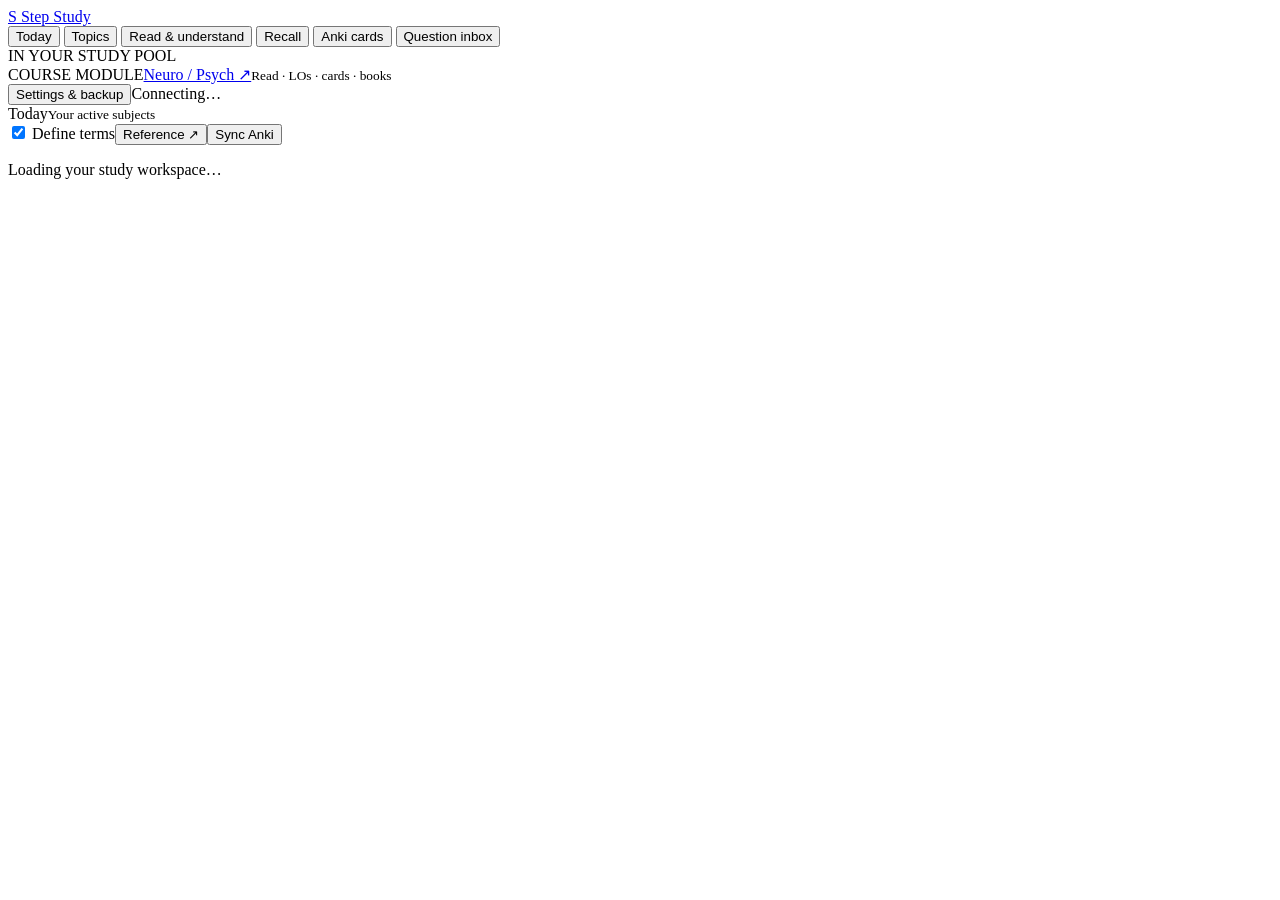
==== StepStudy/index.html @ 99bce209 "Add persistent Step Study workspace with on-demand definitions and Anki review" ====
<!doctype html>
<html lang="en">
<head>
  <meta charset="utf-8"><meta name="viewport" content="width=device-width,initial-scale=1">
  <meta name="step-token" content="__STEP_TOKEN__">
  <title>Step Study</title>
  <link rel="stylesheet" href="/step.css">
  <script src="/terms/term_cards.js" defer></script>
  <script src="/terms/selection_lookup.js" defer></script>
  <script src="/step.js" defer></script>
</head>
<body>
  <aside class="sidebar">
    <a class="brand" href="#today"><span>S</span> Step Study</a>
    <nav aria-label="Study workspace">
      <button data-view="today">Today <span id="queue-badge"></span></button>
      <button data-view="topics">Topics</button>
      <button data-view="read">Read &amp; understand</button>
      <button data-view="recall">Recall</button>
      <button data-view="cards">Anki cards</button>
      <button data-view="questions">Question inbox <span id="question-badge"></span></button>
    </nav>
    <div class="sidebar-label">IN YOUR STUDY POOL</div>
    <div id="active-topics" class="active-topics"></div>
    <div class="module-link"><span class="sidebar-label">COURSE MODULE</span><a href="http://localhost:8770/" target="_blank" rel="noopener">Neuro / Psych ↗</a><small>Read · LOs · cards · books</small></div>
    <div class="sidebar-bottom"><button id="settings-button">Settings &amp; backup</button><span id="save-status" role="status">Connecting…</span></div>
  </aside>
  <div class="app-body">
    <header class="topbar"><div><span id="view-label">Today</span><small id="scope-label">Your active subjects</small></div><div class="top-actions"><label><input id="automatic-terms" type="checkbox" checked> Define terms</label><button id="open-reference">Reference ↗</button><button id="sync-anki">Sync Anki</button></div></header>
    <div id="workspace" class="workspace">
      <main id="main-content" tabindex="-1"><p>Loading your study workspace…</p></main>
      <div id="splitter" class="splitter" role="separator" aria-label="Resize reading and reference panes" aria-orientation="vertical" tabindex="0"></div>
      <aside id="reference-pane" class="reference-pane" aria-label="Medical reference" hidden>
        <div class="reference-top"><div><button id="definition-back" aria-label="Previous definition">←</button><button id="definition-forward" aria-label="Next definition">→</button></div><button id="close-reference" aria-label="Close reference pane">×</button></div>
        <form id="definition-search"><label class="sr-only" for="definition-query">Find a medical term</label><input id="definition-query" type="search" maxlength="160" placeholder="Any medical term…" autocomplete="off"><button>Define</button></form>
        <div id="reference-content"><p class="muted">Select any word or phrase, then choose Define. You can also type a term here.</p></div>
      </aside>
    </div>
  </div>
  <div id="quick-definition" class="quick-definition" hidden></div>
  <div id="toast" class="toast" role="status" hidden></div>
</body>
</html>
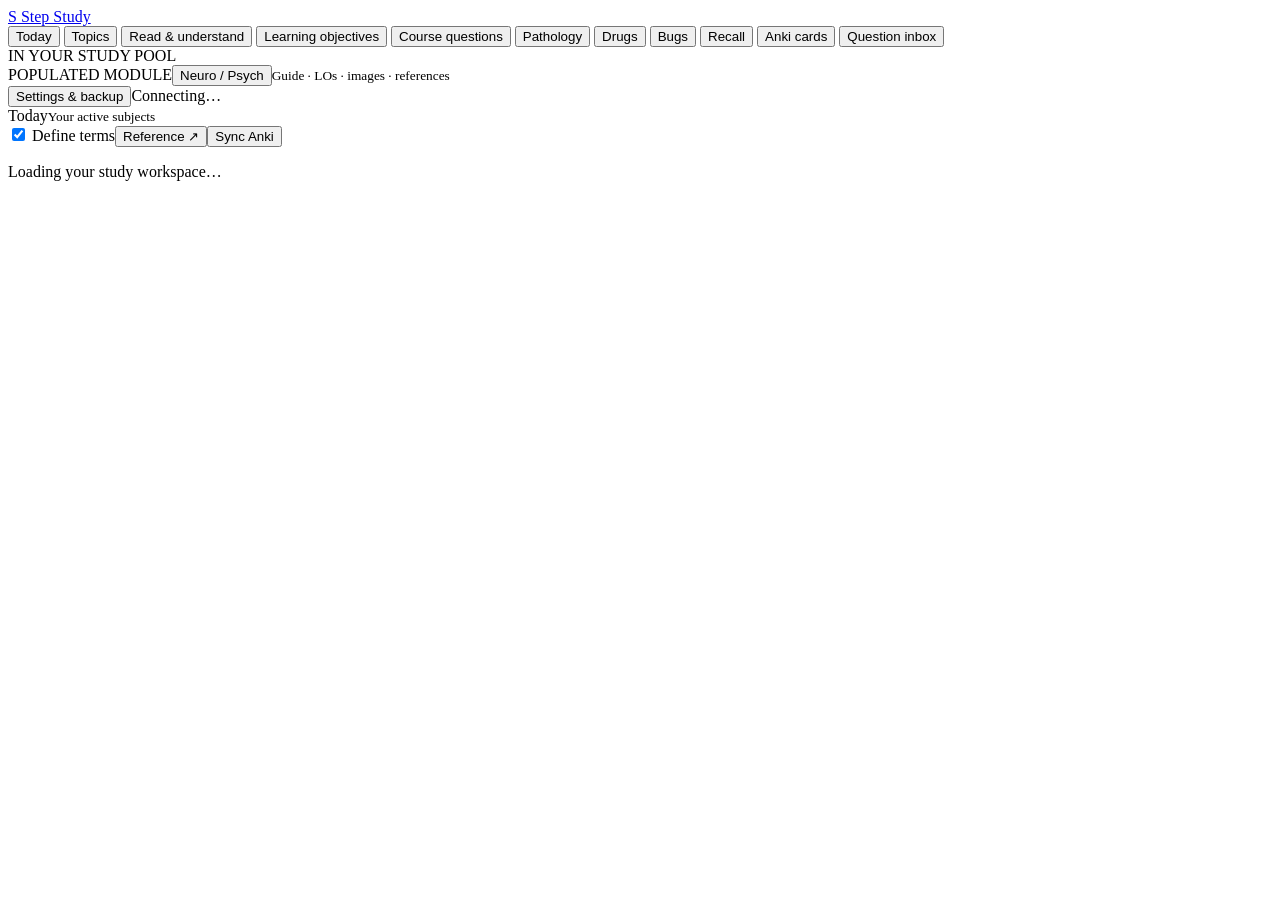
==== commit 8e77b1dd: "Integrate Neuro/Psych course reader into Step Study" ====
--- a/StepStudy/index.html
+++ b/StepStudy/index.html
@@ -16,19 +16,25 @@
       <button data-view="today">Today <span id="queue-badge"></span></button>
       <button data-view="topics">Topics</button>
       <button data-view="read">Read &amp; understand</button>
+      <button data-view="objectives">Learning objectives</button>
+      <button data-view="course-questions">Course questions</button>
+      <button data-view="pathology">Pathology</button>
+      <button data-view="drugs">Drugs</button>
+      <button data-view="bugs">Bugs</button>
       <button data-view="recall">Recall</button>
       <button data-view="cards">Anki cards</button>
       <button data-view="questions">Question inbox <span id="question-badge"></span></button>
     </nav>
     <div class="sidebar-label">IN YOUR STUDY POOL</div>
     <div id="active-topics" class="active-topics"></div>
-    <div class="module-link"><span class="sidebar-label">COURSE MODULE</span><a href="http://localhost:8770/" target="_blank" rel="noopener">Neuro / Psych ↗</a><small>Read · LOs · cards · books</small></div>
+    <div class="module-link"><span class="sidebar-label">POPULATED MODULE</span><button id="course-module-start">Neuro / Psych</button><small>Guide · LOs · images · references</small></div>
     <div class="sidebar-bottom"><button id="settings-button">Settings &amp; backup</button><span id="save-status" role="status">Connecting…</span></div>
   </aside>
   <div class="app-body">
     <header class="topbar"><div><span id="view-label">Today</span><small id="scope-label">Your active subjects</small></div><div class="top-actions"><label><input id="automatic-terms" type="checkbox" checked> Define terms</label><button id="open-reference">Reference ↗</button><button id="sync-anki">Sync Anki</button></div></header>
     <div id="workspace" class="workspace">
       <main id="main-content" tabindex="-1"><p>Loading your study workspace…</p></main>
+      <section id="course-host" class="course-host" aria-label="Neuro and Psychiatry study module" hidden></section>
       <div id="splitter" class="splitter" role="separator" aria-label="Resize reading and reference panes" aria-orientation="vertical" tabindex="0"></div>
       <aside id="reference-pane" class="reference-pane" aria-label="Medical reference" hidden>
         <div class="reference-top"><div><button id="definition-back" aria-label="Previous definition">←</button><button id="definition-forward" aria-label="Next definition">→</button></div><button id="close-reference" aria-label="Close reference pane">×</button></div>
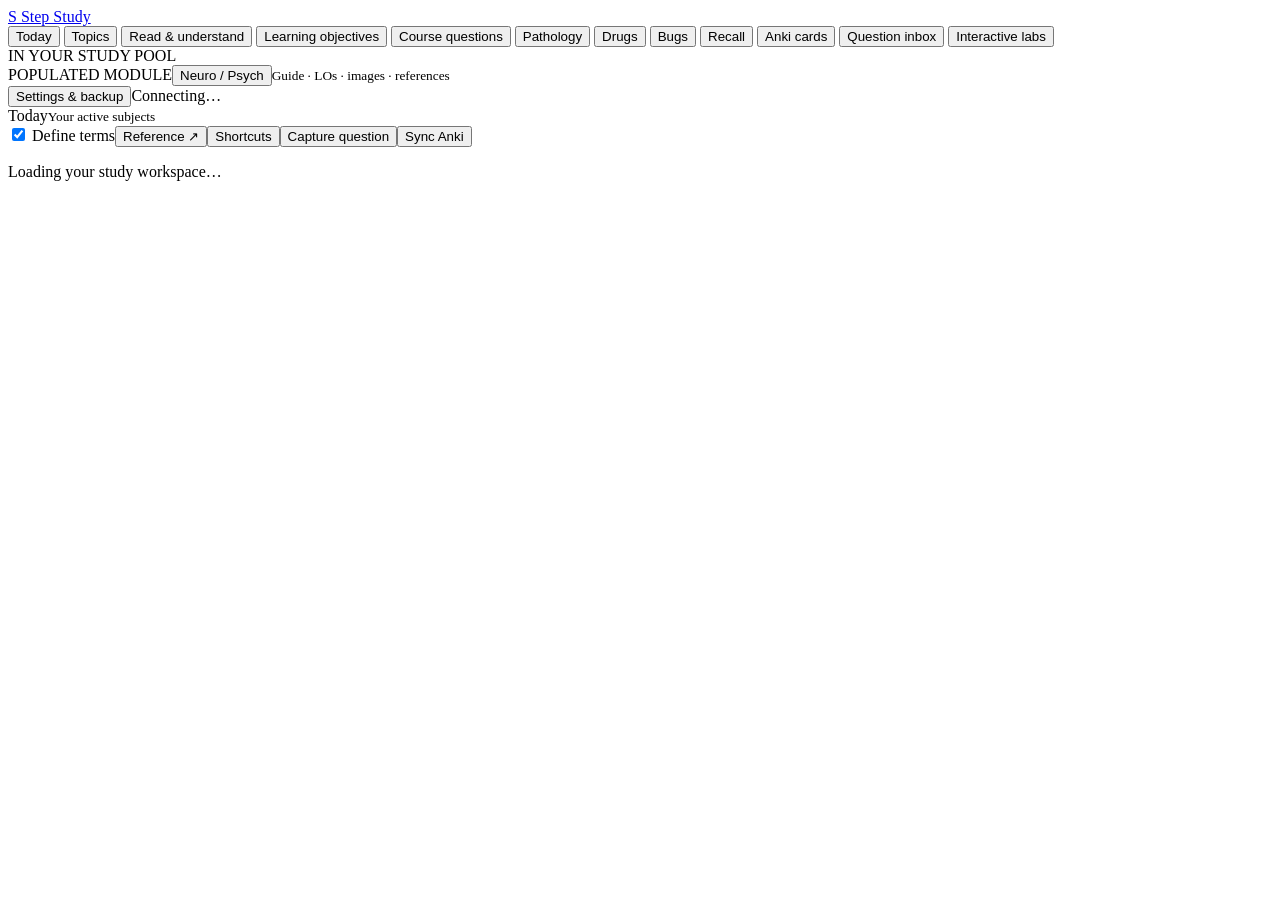
==== commit 35d51fb7: "Improve reference navigation, focused practice, and study intake tools" ====
--- a/StepStudy/index.html
+++ b/StepStudy/index.html
@@ -5,8 +5,11 @@
   <meta name="step-token" content="__STEP_TOKEN__">
   <title>Step Study</title>
   <link rel="stylesheet" href="/step.css">
+  <link rel="stylesheet" href="/workspace_tools.css">
   <script src="/terms/term_cards.js" defer></script>
   <script src="/terms/selection_lookup.js" defer></script>
+  <script src="/shortcuts.js" defer></script>
+  <script src="/workspace_tools.js" defer></script>
   <script src="/step.js" defer></script>
 </head>
 <body>
@@ -24,6 +27,7 @@
       <button data-view="recall">Recall</button>
       <button data-view="cards">Anki cards</button>
       <button data-view="questions">Question inbox <span id="question-badge"></span></button>
+      <button data-view="labs">Interactive labs</button>
     </nav>
     <div class="sidebar-label">IN YOUR STUDY POOL</div>
     <div id="active-topics" class="active-topics"></div>
@@ -31,7 +35,7 @@
     <div class="sidebar-bottom"><button id="settings-button">Settings &amp; backup</button><span id="save-status" role="status">Connecting…</span></div>
   </aside>
   <div class="app-body">
-    <header class="topbar"><div><span id="view-label">Today</span><small id="scope-label">Your active subjects</small></div><div class="top-actions"><label><input id="automatic-terms" type="checkbox" checked> Define terms</label><button id="open-reference">Reference ↗</button><button id="sync-anki">Sync Anki</button></div></header>
+    <header class="topbar"><div><span id="view-label">Today</span><small id="scope-label">Your active subjects</small></div><div class="top-actions"><label><input id="automatic-terms" type="checkbox" checked> Define terms</label><button id="open-reference">Reference ↗</button><button id="study-shortcuts" title="Study shortcuts · ?">Shortcuts</button><button id="capture-question" title="Capture a selected screenshot region · ⌘⇧2">Capture question</button><button id="sync-anki">Sync Anki</button></div></header>
     <div id="workspace" class="workspace">
       <main id="main-content" tabindex="-1"><p>Loading your study workspace…</p></main>
       <section id="course-host" class="course-host" aria-label="Neuro and Psychiatry study module" hidden></section>
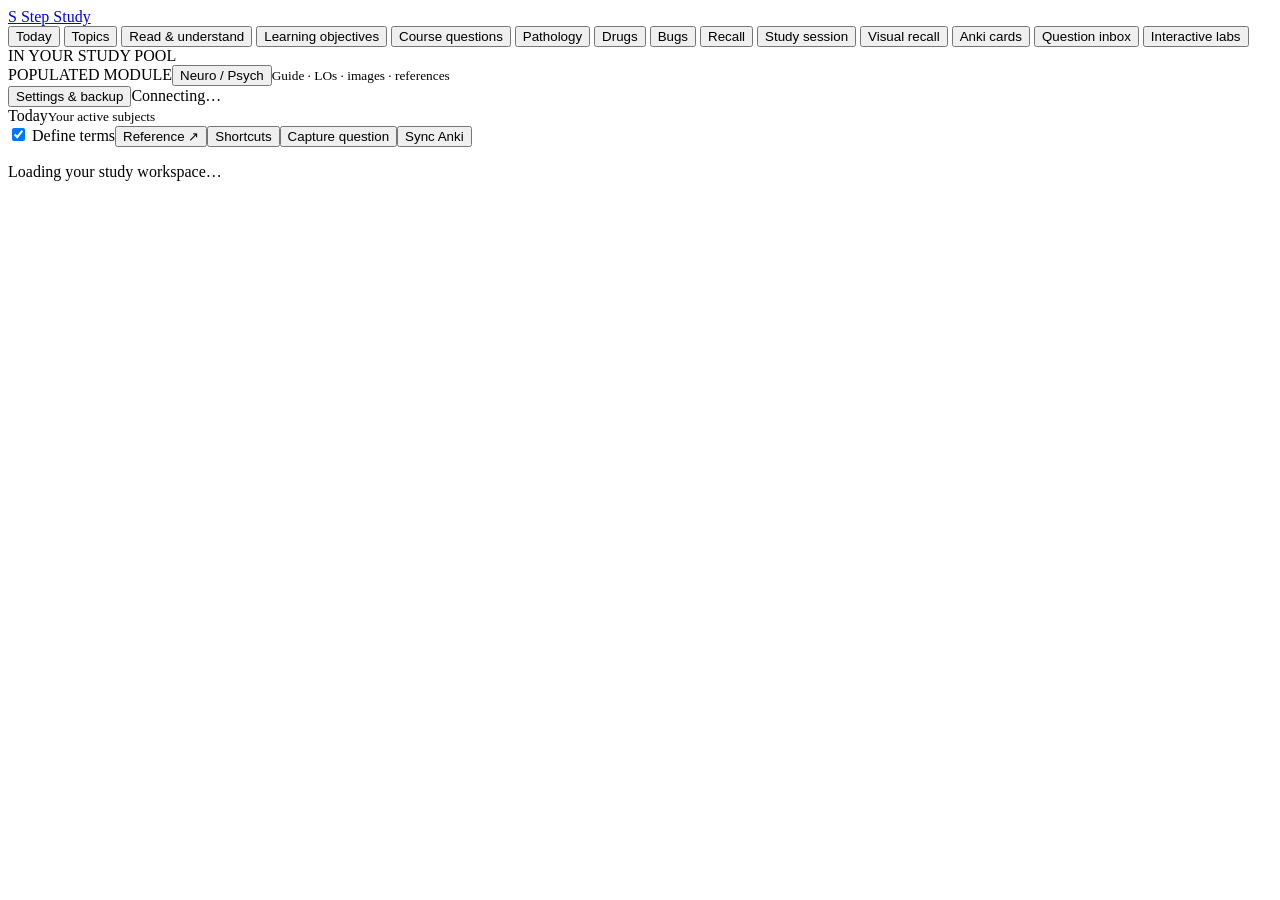
==== commit 86bd4ea7: "Add source-linked study sessions, question repair, and visual recall" ====
--- a/StepStudy/index.html
+++ b/StepStudy/index.html
@@ -10,6 +10,12 @@
   <script src="/terms/selection_lookup.js" defer></script>
   <script src="/shortcuts.js" defer></script>
   <script src="/workspace_tools.js" defer></script>
+  <link rel="stylesheet" href="/learning_flow.css">
+  <link rel="stylesheet" href="/repair_practice.css">
+  <link rel="stylesheet" href="/visual_practice.css">
+  <script src="/learning_flow.js" defer></script>
+  <script src="/repair_practice.js" defer></script>
+  <script src="/visual_practice.js" defer></script>
   <script src="/step.js" defer></script>
 </head>
 <body>
@@ -25,6 +31,8 @@
       <button data-view="drugs">Drugs</button>
       <button data-view="bugs">Bugs</button>
       <button data-view="recall">Recall</button>
+      <button data-view="session">Study session</button>
+      <button data-view="visual">Visual recall</button>
       <button data-view="cards">Anki cards</button>
       <button data-view="questions">Question inbox <span id="question-badge"></span></button>
       <button data-view="labs">Interactive labs</button>
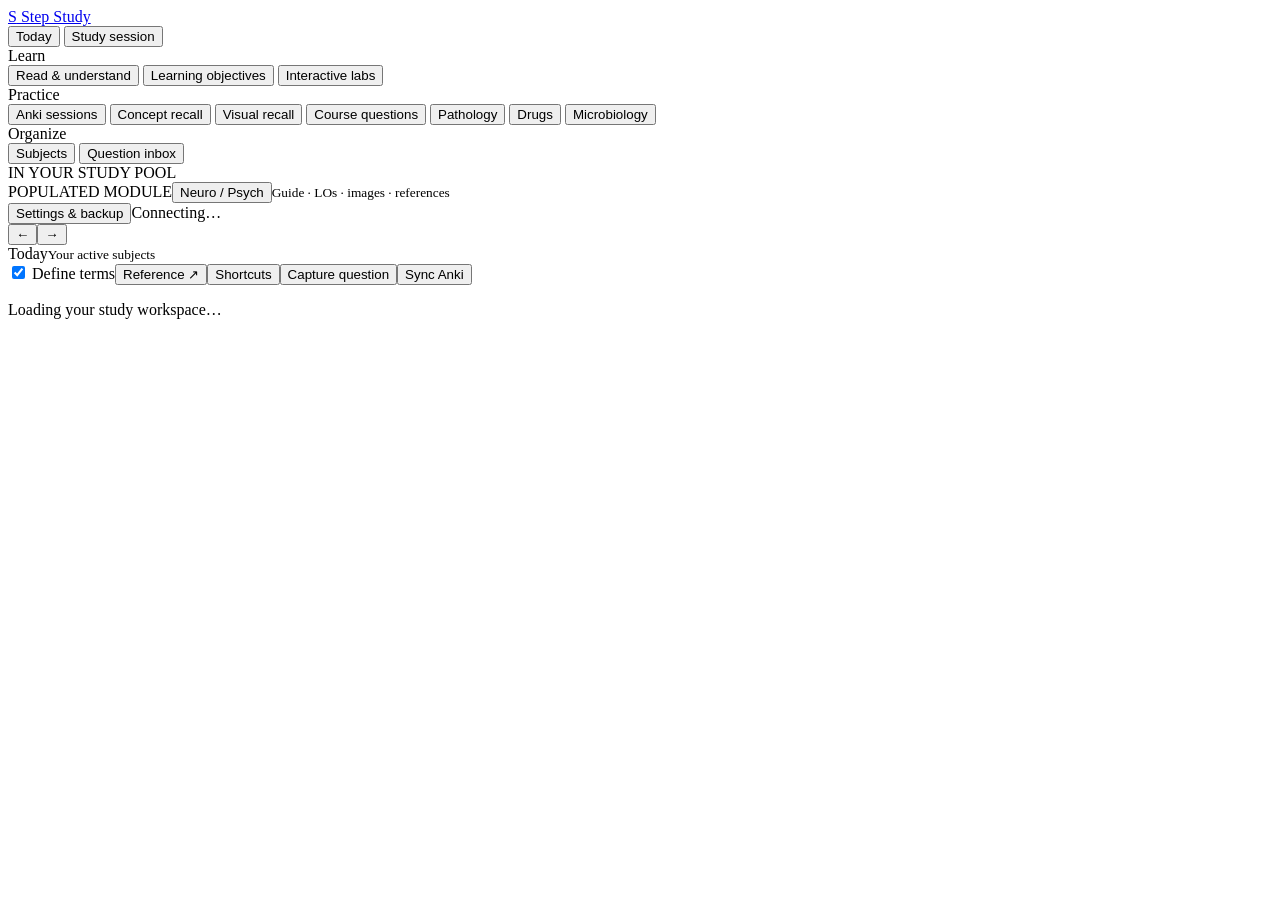
==== commit 812ac167: "Make study sessions persistent and integrate reference history and labs" ====
--- a/StepStudy/index.html
+++ b/StepStudy/index.html
@@ -9,6 +9,9 @@
   <script src="/terms/term_cards.js" defer></script>
   <script src="/terms/selection_lookup.js" defer></script>
   <script src="/shortcuts.js" defer></script>
+  <script src="/navigation.js" defer></script>
+  <link rel="stylesheet" href="/anki_review.css">
+  <script src="/anki_review.js" defer></script>
   <script src="/workspace_tools.js" defer></script>
   <link rel="stylesheet" href="/learning_flow.css">
   <link rel="stylesheet" href="/repair_practice.css">
@@ -23,19 +26,25 @@
     <a class="brand" href="#today"><span>S</span> Step Study</a>
     <nav aria-label="Study workspace">
       <button data-view="today">Today <span id="queue-badge"></span></button>
-      <button data-view="topics">Topics</button>
-      <button data-view="read">Read &amp; understand</button>
-      <button data-view="objectives">Learning objectives</button>
-      <button data-view="course-questions">Course questions</button>
-      <button data-view="pathology">Pathology</button>
-      <button data-view="drugs">Drugs</button>
-      <button data-view="bugs">Bugs</button>
-      <button data-view="recall">Recall</button>
       <button data-view="session">Study session</button>
-      <button data-view="visual">Visual recall</button>
-      <button data-view="cards">Anki cards</button>
-      <button data-view="questions">Question inbox <span id="question-badge"></span></button>
-      <button data-view="labs">Interactive labs</button>
+      <div class="nav-group" data-group="learn"><div class="nav-group-label">Learn</div>
+        <button data-view="read">Read &amp; understand</button>
+        <button data-view="objectives">Learning objectives</button>
+        <button data-view="labs">Interactive labs</button>
+      </div>
+      <div class="nav-group" data-group="practice"><div class="nav-group-label">Practice</div>
+        <button data-view="cards">Anki sessions</button>
+        <button data-view="recall">Concept recall</button>
+        <button data-view="visual">Visual recall</button>
+        <button data-view="course-questions">Course questions</button>
+        <button data-view="pathology">Pathology</button>
+        <button data-view="drugs">Drugs</button>
+        <button data-view="bugs">Microbiology</button>
+      </div>
+      <div class="nav-group" data-group="organize"><div class="nav-group-label">Organize</div>
+        <button data-view="topics">Subjects</button>
+        <button data-view="questions">Question inbox <span id="question-badge"></span></button>
+      </div>
     </nav>
     <div class="sidebar-label">IN YOUR STUDY POOL</div>
     <div id="active-topics" class="active-topics"></div>
@@ -43,7 +52,7 @@
     <div class="sidebar-bottom"><button id="settings-button">Settings &amp; backup</button><span id="save-status" role="status">Connecting…</span></div>
   </aside>
   <div class="app-body">
-    <header class="topbar"><div><span id="view-label">Today</span><small id="scope-label">Your active subjects</small></div><div class="top-actions"><label><input id="automatic-terms" type="checkbox" checked> Define terms</label><button id="open-reference">Reference ↗</button><button id="study-shortcuts" title="Study shortcuts · ?">Shortcuts</button><button id="capture-question" title="Capture a selected screenshot region · ⌘⇧2">Capture question</button><button id="sync-anki">Sync Anki</button></div></header>
+    <header class="topbar"><div class="location-bar"><div class="history-controls" aria-label="Page history"><button id="page-back" aria-label="Back" title="Back · ⌘[">←</button><button id="page-forward" aria-label="Forward" title="Forward · ⌘]">→</button></div><div><span id="view-label">Today</span><small id="scope-label">Your active subjects</small></div></div><div class="top-actions"><label><input id="automatic-terms" type="checkbox" checked> Define terms</label><button id="open-reference">Reference ↗</button><button id="study-shortcuts" title="Study shortcuts · ?">Shortcuts</button><button id="capture-question" title="Capture a selected screenshot region · ⌘⇧2">Capture question</button><button id="sync-anki">Sync Anki</button></div></header>
     <div id="workspace" class="workspace">
       <main id="main-content" tabindex="-1"><p>Loading your study workspace…</p></main>
       <section id="course-host" class="course-host" aria-label="Neuro and Psychiatry study module" hidden></section>
